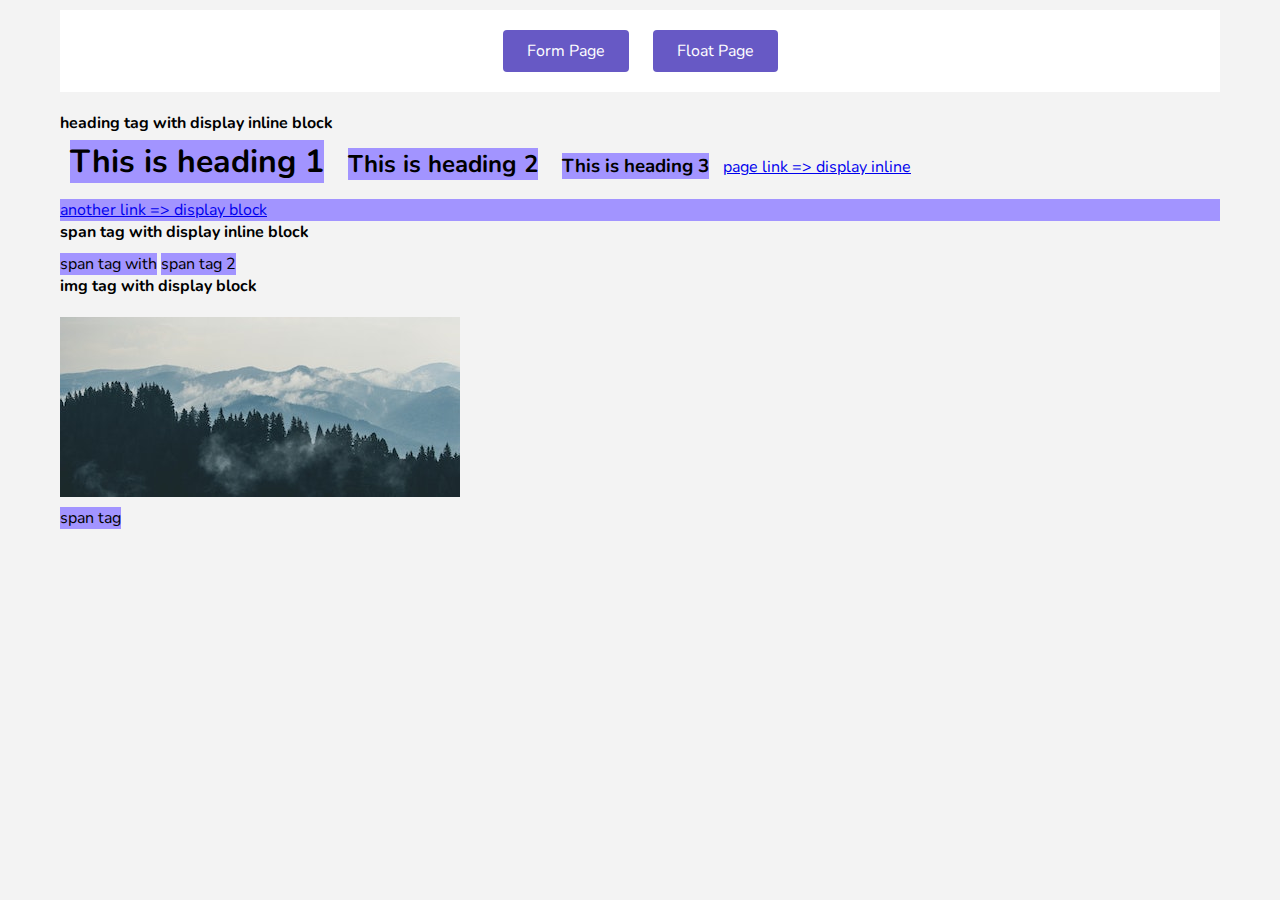
==== display.html @ 2323ff48 "home work task complete" ====
<!DOCTYPE html>
<html lang="en">
  <head>
    <meta charset="UTF-8" />
    <meta http-equiv="X-UA-Compatible" content="IE=edge" />
    <meta name="viewport" content="width=device-width, initial-scale=1.0" />
    <title>display</title>
    <link rel="stylesheet" href="css/style.css" />
  </head>
  <body>
    <div class="container">
      <div class="pagination">
        <a href="index.html">form page</a>
        <a href="float.html">float page</a>
      </div>
      <div class="display-content">
        <h4>heading tag with display inline block</h4>
        <h1>This is heading 1</h1>
        <h2>This is heading 2</h2>
        <h3>This is heading 3</h3>

        <a href="#">page link => display inline</a>
        <a href="#" class="link">another link => display block</a>
        <div>
          <h4>span tag with display inline block</h4>
          <span> span tag with </span>
          <span> span tag 2</span>
        </div>
        <div class="img">
          <h4>img tag with display block</h4>
          <img src="images/hill.jpg" alt="hill image" />
          <span>span tag</span>
        </div>
      </div>
    </div>
  </body>
</html>
---- css/style.css ----
@import url("https://fonts.googleapis.com/css2?family=Nunito:wght@400;600&display=swap");

* {
  margin: 0;
  padding: 0;
  box-sizing: border-box;
}

body {
  font-family: "Nunito", sans-serif;
}

input,
button,
textarea {
  border: 1px solid rgb(197, 197, 197);
  outline: none;
  border-radius: 4px;
}

input:focus,
textarea:focus {
  border-color: #9b93cc;
}

/*form design*/

.container {
  width: 100%;
  min-height: 100vh;
  overflow: hidden;
  padding: 10px 60px;
  background-color: rgb(243, 243, 243);
}

.pagination {
  margin-bottom: 20px;
  padding: 20px 0;
  text-align: center;
  background-color: #ffffff;
}

.pagination a {
  display: inline-block;
  padding: 10px 24px;
  color: #fff;
  background-color: #6759c5;
  border-radius: 4px;
  text-transform: capitalize;
  margin: 0 10px;
  text-decoration: none;
}

.main-content {
  width: 550px;
  margin: 0 auto;
  background-color: rgb(255, 255, 255);
  box-shadow: 0 0 20px rgba(84, 54, 255, 0.4);
  border-radius: 10px;
  padding: 30px;
}

.main-content h2 {
  font-size: 24px;
  color: rgb(63, 63, 63);
}

.form .form-group {
  margin: 20px 0 0;
}

.form .form-group input {
  width: 100%;
  height: 47px;
  padding-left: 12px;
}

.form-group.wrapper {
  overflow: hidden;
}

.form-group.wrapper input {
  width: 48%;
}

.wrapper .name {
  float: left;
}

.wrapper .number {
  float: right;
}

.form-group textarea {
  width: 100%;
  height: 180px;
  padding: 7px;
}

.form-group .submit_btn {
  padding: 10px 30px;
  background-color: #6759c5;
  color: #fff;
  letter-spacing: 1px;
  text-transform: capitalize;
  font-size: 15px;
  border-radius: 4px;
  cursor: pointer;
}

/*==============float page design============*/

.header,
.footer {
  width: 100%;
  background-color: #6759c5;
  text-align: center;
  padding: 30px 0;
}

.header h4,
.footer h4 {
  font-size: 24px;
  text-transform: capitalize;
  color: #fff;
}

.wrapper {
  margin-top: 20px;
  overflow: hidden;
}

.common {
  text-align: center;
  padding: 30px 0;
}

.box {
  width: 23%;
  float: left;
  margin: 0 12px;
}

.box1 {
  background-color: #a294ff;
}
.box2 {
  background-color: #6a88ff;
}
.box3 {
  background-color: #48dff0;
}
.box4 {
  background-color: #4bda7f;
}

.contain {
  width: 48%;
}

.left {
  float: left;
  background-color: #48dff0;
}

.right {
  float: right;
  background-color: #5fec6d;
}

.footer {
  margin-top: 10px;
  background-color: #575757;
}

/*===========display-content===========*/

.display-content h1,
.display-content h2,
.display-content h3 {
  margin: 6px 10px;
  display: inline-block;
  background-color: #a294ff;
}

.link {
  display: block;
  background-color: #a294ff;
  margin-top: 10px;
}

.display-content span {
  background-color: #a294ff;
  display: inline-block;
  margin-top: 10px;
}

.img img {
  display: block;
  margin-top: 20px;
}
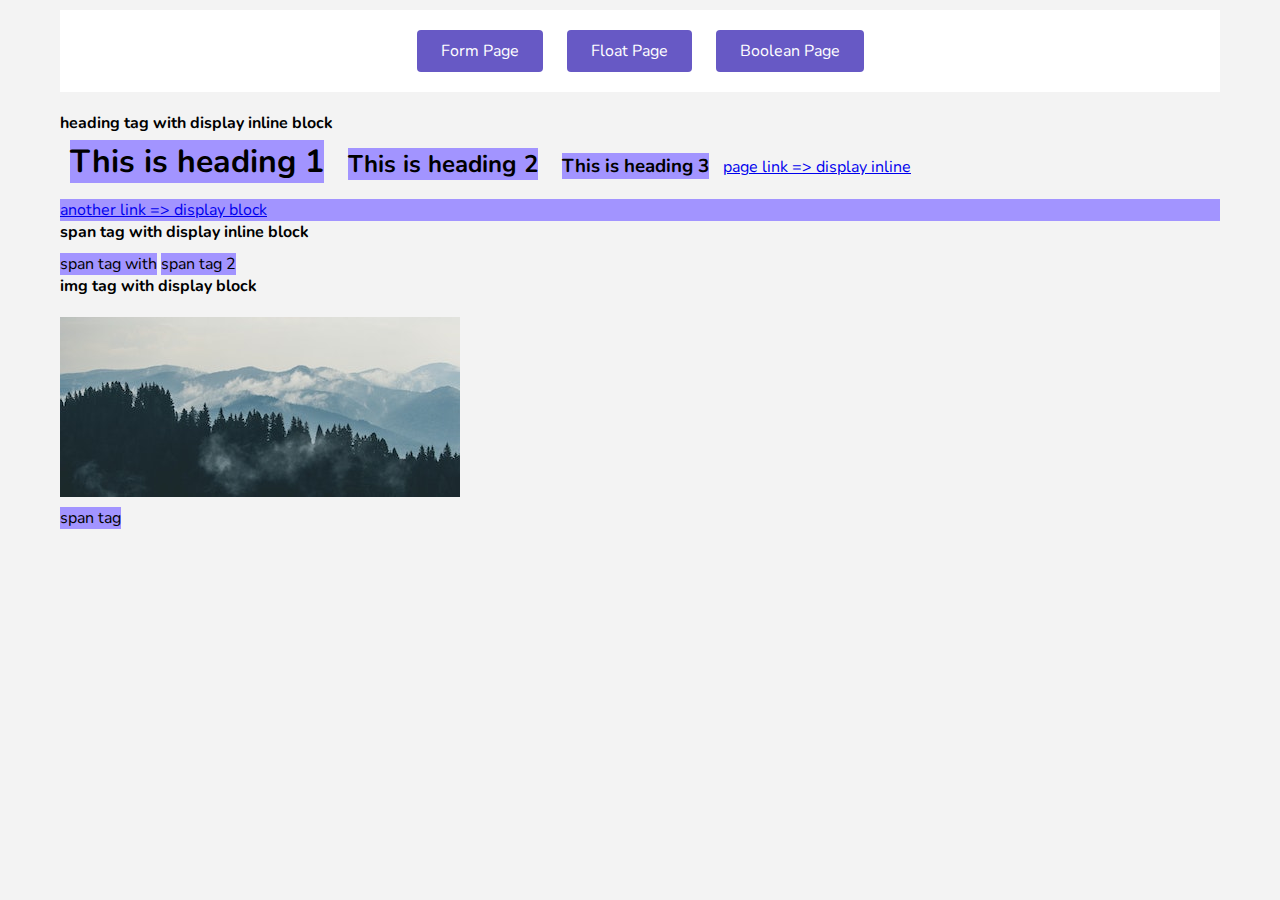
==== commit 6889b7f0: "add some pages" ====
--- a/display.html
+++ b/display.html
@@ -12,6 +12,7 @@
       <div class="pagination">
         <a href="index.html">form page</a>
         <a href="float.html">float page</a>
+        <a href="booleanAttr.html">boolean page</a>
       </div>
       <div class="display-content">
         <h4>heading tag with display inline block</h4>
--- a/css/style.css
+++ b/css/style.css
@@ -55,7 +55,7 @@
   width: 550px;
   margin: 0 auto;
   background-color: rgb(255, 255, 255);
-  box-shadow: 0 0 20px rgba(84, 54, 255, 0.4);
+  box-shadow: 0 0 20px rgba(200, 191, 255, 0.4);
   border-radius: 10px;
   padding: 30px;
 }
@@ -71,7 +71,7 @@
 
 .form .form-group input {
   width: 100%;
-  height: 47px;
+  height: 45px;
   padding-left: 12px;
 }
 
@@ -199,3 +199,10 @@
   display: block;
   margin-top: 20px;
 }
+
+/*=========boolean attribute page design ==============*/
+
+video {
+  width: 400px;
+  height: 220px;
+}
